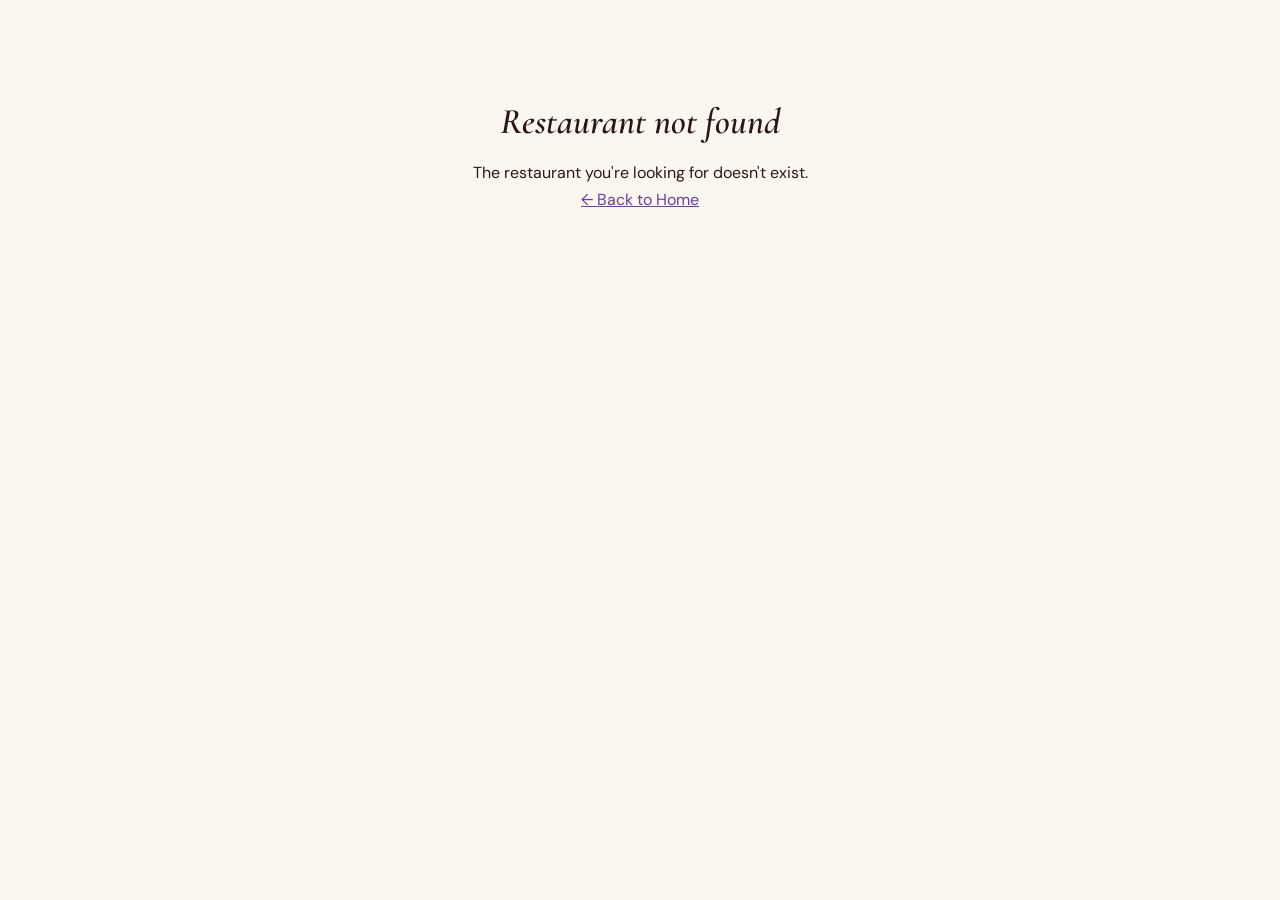
==== restaurant.html @ e4f623a8 "EatLocal - Food ordering platform for Jabalpur restaurants" ====
<!DOCTYPE html>
<html lang="en">
<head>
  <meta charset="UTF-8">
  <meta name="viewport" content="width=device-width, initial-scale=1.0">
  <title>Restaurant - EatLocal</title>
  <link rel="stylesheet" href="style.css">
  <link rel="stylesheet" href="https://unpkg.com/aos@2.3.4/dist/aos.css">
</head>
<body>
  <!-- Back Button -->
  <button class="back-btn" id="backBtn">
    <svg viewBox="0 0 24 24" fill="none" stroke="currentColor" stroke-width="2">
      <path d="M19 12H5M12 19l-7-7 7-7"/>
    </svg>
    Back
  </button>

  <!-- Restaurant Cover -->
  <div class="restaurant-cover" id="restaurantCover">
    <div class="restaurant-cover-gradient" id="coverGradient"></div>
    <img src="" alt="" id="coverImage" style="display: none;">
    <div class="restaurant-actions">
      <button class="action-btn favorite" id="favoriteBtn" title="Add to favorites">
        <svg viewBox="0 0 24 24" fill="currentColor">
          <path d="M12 21.35l-1.45-1.32C5.4 15.36 2 12.28 2 8.5 2 5.42 4.42 3 7.5 3c1.74 0 3.41.81 4.5 2.09C13.09 3.81 14.76 3 16.5 3 19.58 3 22 5.42 22 8.5c0 3.78-3.4 6.86-8.55 11.54L12 21.35z"/>
        </svg>
      </button>
      <button class="action-btn share" id="shareBtn" title="Share">
        <svg viewBox="0 0 24 24" fill="none" stroke="currentColor" stroke-width="2">
          <path d="M4 12v8a2 2 0 0 0 2 2h12a2 2 0 0 0 2-2v-8M16 6l-4-4-4 4M12 2v13"/>
        </svg>
      </button>
    </div>
    <div class="restaurant-cover-overlay">
      <h1 class="restaurant-cover-name" id="restaurantName"></h1>
      <p class="restaurant-cover-tagline" id="restaurantTagline"></p>
      <div class="restaurant-cover-meta"></div>
    </div>
  </div>

  <!-- Info Bar -->
  <div class="info-bar">
    <div class="info-chip" id="statusChip">
      <span class="status-badge open" id="statusBadge">● Open</span>
    </div>
    <div class="info-chip">
      <span class="icon">⭐</span>
      <span id="ratingText"></span>
    </div>
    <div class="info-chip">
      <span class="icon">🕐</span>
      <span id="timingText"></span>
    </div>
    <div class="info-chip">
      <span class="icon">📍</span>
      <span id="areaText"></span>
    </div>
    <div class="info-chip">
      <span class="icon">💰</span>
      <span id="priceText"></span>
    </div>
    <div class="info-chip">
      <span class="icon">🚚</span>
      <span id="deliveryTime"></span>
    </div>
    <div class="info-chip call-btn" id="callBtn">
      <span class="icon">📞</span>
      <span>Call</span>
    </div>
  </div>

  <!-- Menu Category Tabs -->
  <div class="menu-tabs" id="menuTabs"></div>

  <!-- Menu Section -->
  <main class="menu-section" id="menuSection"></main>

  <!-- Sticky Cart Bar -->
  <div class="sticky-cart" id="stickyCart">
    <div class="cart-info">
      <span class="cart-icon">🛒</span>
      <div class="cart-details">
        <span id="cartCount">2 items</span> · <span class="cart-total" id="cartTotal">₹258</span>
      </div>
    </div>
    <button class="place-order-btn" id="placeOrderBtn">Place Order</button>
  </div>

  <!-- WhatsApp Float Button -->
  <a class="whatsapp-float" id="whatsappFloat" href="#" target="_blank">
    <svg viewBox="0 0 24 24">
      <path d="M17.472 14.382c-.297-.149-1.758-.867-2.03-.967-.273-.099-.471-.148-.67.15-.197.297-.767.966-.94 1.164-.173.199-.347.223-.644.075-.297-.15-1.255-.463-2.39-1.475-.883-.788-1.48-1.761-1.653-2.059-.173-.297-.018-.458.13-.606.134-.133.298-.347.446-.52.149-.174.198-.298.298-.497.099-.198.05-.371-.025-.52-.075-.149-.669-1.612-.916-2.207-.242-.579-.487-.5-.669-.51-.173-.008-.371-.01-.57-.01-.198 0-.52.074-.792.372-.272.297-1.04 1.016-1.04 2.479 0 1.462 1.065 2.875 1.213 3.074.149.198 2.096 3.2 5.077 4.487.709.306 1.262.489 1.694.625.712.227 1.36.195 1.871.118.571-.085 1.758-.719 2.006-1.413.248-.694.248-1.289.173-1.413-.074-.124-.272-.198-.57-.347m-5.421 7.403h-.004a9.87 9.87 0 01-5.031-1.378l-.361-.214-3.741.982.998-3.648-.235-.374a9.86 9.86 0 01-1.51-5.26c.001-5.45 4.436-9.884 9.888-9.884 2.64 0 5.122 1.03 6.988 2.898a9.825 9.825 0 012.893 6.994c-.003 5.45-4.437 9.884-9.885 9.884m8.413-18.297A11.815 11.815 0 0012.05 0C5.495 0 .16 5.335.157 11.892c0 2.096.547 4.142 1.588 5.945L.057 24l6.305-1.654a11.882 11.882 0 005.683 1.448h.005c6.554 0 11.89-5.335 11.893-11.893a11.821 11.821 0 00-3.48-8.413z"/>
    </svg>
  </a>

  <!-- Order Modal -->
  <div class="modal-overlay" id="orderModal">
    <div class="modal-panel">
      <div class="modal-handle"></div>
      <div class="modal-header">
        <h2 class="modal-title">Place Your Order</h2>
        <button class="modal-close" id="modalClose">×</button>
      </div>
      <div class="modal-content">
        <!-- Your Details -->
        <div class="form-section">
          <label class="form-label">Your Details</label>
          <input type="text" class="form-input" id="custName" placeholder="Full Name *" required>
          <p class="error-message" id="nameError">Name is required</p>
          <input type="tel" class="form-input" id="custPhone" placeholder="Phone Number *" required style="margin-top: 12px;">
          <p class="error-message" id="phoneError">Phone number is required</p>
          <input type="email" class="form-input" id="custEmail" placeholder="Email (optional)" style="margin-top: 12px;">
        </div>

        <!-- Order Type -->
        <div class="form-section">
          <label class="form-label">Order Type</label>
          <div class="order-type-cards">
            <div class="order-type-card selected" data-type="dine-in">
              <span class="order-type-emoji">🍽</span>
              <span class="order-type-label">Dine In</span>
            </div>
            <div class="order-type-card" data-type="takeaway">
              <span class="order-type-emoji">🛍</span>
              <span class="order-type-label">Takeaway</span>
            </div>
            <div class="order-type-card" data-type="delivery">
              <span class="order-type-emoji">🛵</span>
              <span class="order-type-label">Delivery</span>
            </div>
          </div>
          <div class="conditional-fields" id="conditionalFields">
            <input type="text" class="form-input" id="orderDetail" placeholder="Table Number *">
            <p class="error-message" id="orderDetailError">This field is required</p>
          </div>
        </div>

        <!-- Order Summary -->
        <div class="form-section">
          <label class="form-label">Order Summary</label>
          <div class="order-summary">
            <h4>Order Summary</h4>
            <div id="orderItems"></div>
            <div class="summary-divider"></div>
            <div class="summary-item summary-total">
              <span>Subtotal</span>
              <span id="summaryTotal">₹0</span>
            </div>
            <p class="summary-note">* Delivery charges as per restaurant</p>
          </div>
        </div>

        <!-- Special Request -->
        <div class="form-section">
          <label class="form-label">Special Request (optional)</label>
          <textarea class="form-input" id="specialRequest" rows="3" placeholder="Any special instructions..."></textarea>
        </div>

        <!-- Confirm Button -->
        <button class="confirm-btn" id="confirmBtn">
          <svg viewBox="0 0 24 24">
            <path d="M17.472 14.382c-.297-.149-1.758-.867-2.03-.967-.273-.099-.471-.148-.67.15-.197.297-.767.966-.94 1.164-.173.199-.347.223-.644.075-.297-.15-1.255-.463-2.39-1.475-.883-.788-1.48-1.761-1.653-2.059-.173-.297-.018-.458.13-.606.134-.133.298-.347.446-.52.149-.174.198-.298.298-.497.099-.198.05-.371-.025-.52-.075-.149-.669-1.612-.916-2.207-.242-.579-.487-.5-.669-.51-.173-.008-.371-.01-.57-.01-.198 0-.52.074-.792.372-.272.297-1.04 1.016-1.04 2.479 0 1.462 1.065 2.875 1.213 3.074.149.198 2.096 3.2 5.077 4.487.709.306 1.262.489 1.694.625.712.227 1.36.195 1.871.118.571-.085 1.758-.719 2.006-1.413.248-.694.248-1.289.173-1.413-.074-.124-.272-.198-.57-.347m-5.421 7.403h-.004a9.87 9.87 0 01-5.031-1.378l-.361-.214-3.741.982.998-3.648-.235-.374a9.86 9.86 0 01-1.51-5.26c.001-5.45 4.436-9.884 9.888-9.884 2.64 0 5.122 1.03 6.988 2.898a9.825 9.825 0 012.893 6.994c-.003 5.45-4.437 9.884-9.885 9.884m8.413-18.297A11.815 11.815 0 0012.05 0C5.495 0 .16 5.335.157 11.892c0 2.096.547 4.142 1.588 5.945L.057 24l6.305-1.654a11.882 11.882 0 005.683 1.448h.005c6.554 0 11.89-5.335 11.893-11.893a11.821 11.821 0 00-3.48-8.413z"/>
          </svg>
          ✓ Confirm & Order on WhatsApp
        </button>
      </div>
    </div>
  </div>

  <!-- Toast Notification -->
  <div class="toast" id="toast">✓ Redirecting to WhatsApp...</div>

  <script src="https://unpkg.com/aos@2.3.4/dist/aos.js"></script>
  <script src="data.js"></script>
  <script src="restaurant.js"></script>
  <script>
    AOS.init({ duration: 600, once: true, offset: 60 });
  </script>
</body>
</html>
---- style.css ----
@import url('https://fonts.googleapis.com/css2?family=Cormorant+Garamond:ital,wght@0,400;0,600;0,700;1,400;1,600&family=DM+Sans:wght@300;400;500;600&display=swap');

:root {
  --maroon: #6B1E2E;
  --maroon-dark: #4A1320;
  --maroon-light: #8B2A3F;
  --purple: #6B3FA0;
  --purple-dark: #52318A;
  --purple-light: #8B5CC4;
  --cream: #FAF6F0;
  --cream-2: #F5EDE0;
  --cream-3: #EFE0CB;
  --gold: #C9993A;
  --gold-light: #F0D17A;
  --whatsapp: #25D366;
  --whatsapp-dark: #1DA851;
  --text-on-dark: #FAF6F0;
  --text-primary: #2C1810;
  --text-secondary: #5C4033;
  --text-muted: #9C7B6B;
  --shadow-sm: 0 2px 8px rgba(107,30,46,0.08);
  --shadow-md: 0 4px 24px rgba(107,30,46,0.14);
  --shadow-lg: 0 8px 48px rgba(107,30,46,0.20);
  --shadow-purple: 0 4px 20px rgba(107,63,160,0.30);
  --radius-sm: 8px;
  --radius-md: 16px;
  --radius-lg: 24px;
  --radius-pill: 50px;
  --ease: cubic-bezier(0.4, 0, 0.2, 1);
  --duration: 280ms;
  --font-display: 'Cormorant Garamond', Georgia, serif;
  --font-body: 'DM Sans', sans-serif;
}

* {
  margin: 0;
  padding: 0;
  box-sizing: border-box;
}

html {
  scroll-behavior: smooth;
}

body {
  font-family: var(--font-body);
  background-color: var(--cream);
  color: var(--text-primary);
  line-height: 1.7;
}

::-webkit-scrollbar {
  width: 0;
  height: 0;
}

::selection {
  background: var(--purple);
  color: white;
}

h1 {
  font: 700 italic 52px/1.1 var(--font-display);
}

h2 {
  font: 600 italic 36px/1.2 var(--font-display);
}

h3 {
  font: 600 28px/1.3 var(--font-display);
}

h4 {
  font: 600 22px/1.3 var(--font-display);
}

p {
  font: 400 16px/1.7 var(--font-body);
}

.container {
  max-width: 1200px;
  margin: 0 auto;
  padding: 0 20px;
}

@media (min-width: 640px) {
  .container {
    padding: 0 32px;
  }
}

/* Navbar */
.navbar {
  position: fixed;
  top: 0;
  left: 0;
  right: 0;
  height: 64px;
  background: var(--maroon);
  display: flex;
  align-items: center;
  justify-content: space-between;
  padding: 0 24px;
  z-index: 1000;
  transition: all var(--duration) var(--ease);
}

.navbar.scrolled {
  border-bottom: 1px solid rgba(201,153,58,0.3);
  backdrop-filter: blur(8px);
}

.navbar .logo {
  font-family: var(--font-display);
  font-size: 26px;
  font-weight: 700;
  color: var(--text-on-dark);
}

.navbar .logo span {
  color: var(--gold);
}

.navbar .location {
  display: flex;
  align-items: center;
  gap: 6px;
  padding: 8px 16px;
  border: 1px solid rgba(250,246,240,0.3);
  border-radius: var(--radius-pill);
  color: var(--text-on-dark);
  font-size: 14px;
  cursor: pointer;
  transition: all var(--duration) var(--ease);
}

.navbar .location:hover {
  background: rgba(250,246,240,0.1);
}

.navbar-cart {
  display: flex;
  align-items: center;
  gap: 8px;
  padding: 8px 16px;
  background: var(--purple);
  border-radius: var(--radius-pill);
  color: white;
  font-size: 14px;
  cursor: pointer;
  transition: all var(--duration) var(--ease);
  position: relative;
}

.navbar-cart:hover {
  background: var(--purple-dark);
}

.navbar-cart .cart-badge {
  position: absolute;
  top: -6px;
  right: -6px;
  background: var(--gold);
  color: var(--maroon);
  font-size: 11px;
  font-weight: 600;
  min-width: 20px;
  height: 20px;
  border-radius: 50%;
  display: flex;
  align-items: center;
  justify-content: center;
}

.navbar-cart.empty {
  opacity: 0.5;
  pointer-events: none;
}

@media (max-width: 640px) {
  .navbar {
    height: 56px;
    padding: 0 16px;
  }

  .navbar .logo {
    font-size: 22px;
  }

  .navbar .location {
    padding: 6px 12px;
    font-size: 13px;
  }

  .navbar-cart {
    padding: 6px 12px;
    font-size: 13px;
  }
}

/* Hero Section with Image */
.hero {
  position: relative;
  min-height: 520px;
  padding: 100px 24px 60px;
  overflow: hidden;
}

.hero-bg {
  position: absolute;
  top: 0;
  left: 0;
  right: 0;
  bottom: 0;
  background-size: cover;
  background-position: center;
  filter: blur(3px) brightness(0.4);
  transform: scale(1.1);
}

.hero-overlay {
  position: absolute;
  top: 0;
  left: 0;
  right: 0;
  bottom: 0;
  background: linear-gradient(180deg, rgba(107,30,46,0.7) 0%, rgba(107,30,46,0.5) 50%, rgba(107,30,46,0.8) 100%);
}

.hero-content {
  max-width: 700px;
  margin: 0 auto;
  text-align: center;
  position: relative;
  z-index: 1;
}

.hero-divider {
  width: 80px;
  height: 2px;
  background: linear-gradient(90deg, transparent, var(--gold), transparent);
  margin: 0 auto 24px;
}

.hero h1 {
  color: var(--text-on-dark);
  font-size: 56px;
  margin-bottom: 16px;
  text-shadow: 0 2px 20px rgba(0,0,0,0.3);
}

.hero-subtext {
  color: var(--text-on-dark);
  opacity: 0.9;
  font-size: 17px;
  margin-bottom: 24px;
  font-weight: 300;
}

.hero-pills {
  display: flex;
  justify-content: center;
  flex-wrap: wrap;
  gap: 12px;
  margin-bottom: 32px;
}

.hero-pill {
  padding: 8px 20px;
  border: 1px solid rgba(250,246,240,0.4);
  border-radius: var(--radius-pill);
  color: var(--text-on-dark);
  opacity: 0.9;
  font-size: 14px;
  background: rgba(255,255,255,0.1);
  backdrop-filter: blur(4px);
}

.search-container {
  max-width: 560px;
  margin: 0 auto;
}

.search-bar {
  display: flex;
  background: white;
  border-radius: var(--radius-pill);
  box-shadow: var(--shadow-lg);
  overflow: hidden;
  height: 56px;
}

.search-input {
  flex: 1;
  border: none;
  padding: 0 24px;
  font-size: 15px;
  font-family: var(--font-body);
  color: var(--text-primary);
  outline: none;
}

.search-input::placeholder {
  color: var(--text-muted);
}

.search-input:focus {
  border: 2px solid var(--purple);
}

.search-btn {
  background: var(--purple);
  color: white;
  border: none;
  padding: 12px 28px;
  border-radius: var(--radius-pill);
  font-family: var(--font-body);
  font-size: 14px;
  font-weight: 500;
  cursor: pointer;
  transition: all var(--duration) var(--ease);
}

.search-btn:hover {
  background: var(--purple-dark);
}

.search-btn:active {
  transform: scale(0.97);
}

.hero-wave {
  position: absolute;
  bottom: -1px;
  left: 0;
  right: 0;
}

@media (max-width: 640px) {
  .hero {
    min-height: 480px;
    padding: 80px 16px 40px;
  }

  .hero h1 {
    font-size: 36px;
  }

  .hero-subtext {
    font-size: 14px;
  }

  .hero-pills {
    gap: 8px;
  }

  .hero-pill {
    font-size: 12px;
    padding: 6px 14px;
  }

  .search-bar {
    flex-direction: column;
    border-radius: var(--radius-md);
    height: auto;
    gap: 12px;
    padding: 16px;
  }

  .search-input {
    height: 48px;
    padding: 0 16px;
  }

  .search-btn {
    width: 100%;
    padding: 14px;
  }
}

/* Filter Bar */
.filter-bar {
  background: var(--cream);
  padding: 16px 24px;
  display: flex;
  gap: 12px;
  overflow-x: auto;
  -webkit-overflow-scrolling: touch;
  scrollbar-width: none;
  position: sticky;
  top: 64px;
  z-index: 100;
  box-shadow: var(--shadow-sm);
}

.filter-bar::-webkit-scrollbar {
  display: none;
}

.filter-pill {
  padding: 8px 20px;
  background: var(--cream-2);
  border: 1px solid var(--cream-3);
  border-radius: var(--radius-pill);
  color: var(--text-secondary);
  font-size: 14px;
  white-space: nowrap;
  cursor: pointer;
  transition: all 200ms var(--ease);
}

.filter-pill:hover {
  background: var(--cream-3);
}

.filter-pill.active {
  background: var(--purple);
  color: white;
  border-color: var(--purple);
}

@media (max-width: 640px) {
  .filter-bar {
    padding: 12px 16px;
    top: 56px;
  }

  .filter-pill {
    padding: 6px 16px;
    font-size: 13px;
  }
}

/* Section Heading */
.section-heading {
  padding: 32px 0 16px;
}

.section-heading h2 {
  font-size: 28px;
  color: var(--text-primary);
}

.section-heading p {
  font-size: 14px;
  color: var(--text-muted);
}

/* Restaurant Grid */
.restaurant-grid {
  display: grid;
  grid-template-columns: repeat(auto-fill, minmax(300px, 1fr));
  gap: 24px;
  padding: 32px 0;
}

@media (max-width: 640px) {
  .restaurant-grid {
    grid-template-columns: 1fr;
    gap: 16px;
    padding: 16px 0;
  }
}

/* Restaurant Card */
.restaurant-card {
  background: white;
  border-radius: var(--radius-md);
  box-shadow: var(--shadow-sm);
  overflow: hidden;
  transition: all var(--duration) var(--ease);
  text-decoration: none;
  color: inherit;
  display: block;
}

.restaurant-card:hover {
  transform: translateY(-4px);
  box-shadow: var(--shadow-md);
}

.card-cover {
  height: 200px;
  position: relative;
  overflow: hidden;
}

.card-cover img {
  width: 100%;
  height: 100%;
  object-fit: cover;
  transition: transform 0.5s var(--ease);
}

.restaurant-card:hover .card-cover img {
  transform: scale(1.05);
}

.card-cover-gradient {
  width: 100%;
  height: 100%;
  background: linear-gradient(135deg, var(--maroon) 0%, var(--purple) 100%);
  display: flex;
  align-items: center;
  justify-content: center;
}

.card-cover-initials {
  font-family: var(--font-display);
  font-size: 48px;
  color: var(--gold);
}

.card-badge {
  position: absolute;
  top: 12px;
  right: 12px;
  padding: 4px 12px;
  border-radius: var(--radius-pill);
  font-size: 11px;
  font-weight: 500;
}

.card-badge.open {
  background: var(--whatsapp);
  color: white;
}

.card-badge.closed {
  background: #6B7280;
  color: white;
}

.card-cuisine-tag {
  position: absolute;
  bottom: 12px;
  left: 12px;
  padding: 4px 12px;
  background: rgba(107,30,46,0.75);
  backdrop-filter: blur(4px);
  border-radius: var(--radius-pill);
  color: var(--cream);
  font-size: 11px;
}

.card-body {
  padding: 16px;
}

.card-name {
  font-family: var(--font-display);
  font-size: 20px;
  font-weight: 700;
  color: var(--text-primary);
  margin-bottom: 4px;
}

.card-tagline {
  font-size: 13px;
  color: var(--text-muted);
  font-style: italic;
  margin-bottom: 12px;
}

.card-divider {
  height: 1px;
  background: var(--cream-3);
  margin-bottom: 12px;
}

.card-info {
  display: flex;
  flex-wrap: wrap;
  gap: 8px;
  font-size: 13px;
  color: var(--text-secondary);
}

.card-rating {
  display: flex;
  align-items: center;
  gap: 4px;
}

.card-rating .star {
  color: var(--gold);
}

.card-info-item {
  display: flex;
  align-items: center;
  gap: 4px;
}

/* Empty State */
.empty-state {
  text-align: center;
  padding: 60px 20px;
}

.empty-state-emoji {
  font-size: 64px;
  margin-bottom: 16px;
}

.empty-state h3 {
  font-size: 24px;
  color: var(--text-primary);
  margin-bottom: 8px;
}

.empty-state p {
  font-size: 14px;
  color: var(--text-muted);
}

/* Footer */
.footer {
  background: var(--maroon-dark);
  text-align: center;
  padding: 32px 24px;
  margin-top: 40px;
}

.footer-divider {
  width: 60px;
  height: 1px;
  background: var(--gold);
  opacity: 0.4;
  margin: 0 auto 16px;
}

.footer-logo {
  font-family: var(--font-display);
  font-size: 24px;
  color: var(--text-on-dark);
  margin-bottom: 8px;
}

.footer-logo span {
  color: var(--gold);
}

.footer-tagline {
  font-size: 13px;
  color: var(--text-on-dark);
  opacity: 0.7;
}

/* Restaurant Page - Back Button - Premium */
.back-btn {
  position: fixed;
  top: 20px;
  left: 20px;
  z-index: 900;
  display: flex;
  align-items: center;
  gap: 8px;
  padding: 12px 20px;
  background: rgba(255,255,255,0.95);
  border: none;
  border-radius: 30px;
  color: var(--maroon);
  font-size: 14px;
  font-family: var(--font-body);
  font-weight: 600;
  cursor: pointer;
  transition: all 0.3s cubic-bezier(0.4, 0, 0.2, 1);
  backdrop-filter: blur(12px);
  box-shadow: 0 4px 20px rgba(107,30,46,0.15), 0 0 0 1px rgba(255,255,255,0.5);
  z-index: 1001;
}

.back-btn:hover {
  background: white;
  transform: translateX(-4px);
  box-shadow: 0 8px 30px rgba(107,30,46,0.2), 0 0 0 1px rgba(255,255,255,0.8);
}

.back-btn svg {
  width: 18px;
  height: 18px;
  transition: transform 0.3s var(--ease);
}

.back-btn:hover svg {
  transform: translateX(-4px);
}

@media (min-width: 640px) {
  .back-btn {
    top: 84px;
  }
}

/* Restaurant Cover - World Class */
.restaurant-cover {
  position: relative;
  height: 480px;
  overflow: hidden;
}

.restaurant-cover::before {
  content: '';
  position: absolute;
  top: 0;
  left: 0;
  right: 0;
  height: 200px;
  background: linear-gradient(to bottom, rgba(44,24,16,0.5) 0%, transparent 100%);
  z-index: 2;
}

.restaurant-cover::after {
  content: '';
  position: absolute;
  bottom: 0;
  left: 0;
  right: 0;
  height: 120px;
  background: linear-gradient(to top, rgba(44,24,16,0.95) 0%, rgba(44,24,16,0.3) 60%, transparent 100%);
  z-index: 2;
}

.restaurant-cover-gradient {
  width: 100%;
  height: 100%;
  background: linear-gradient(135deg, var(--maroon) 0%, var(--purple) 40%, var(--maroon-light) 70%, var(--purple-dark) 100%);
}

.restaurant-cover img {
  width: 100%;
  height: 100%;
  object-fit: cover;
  transition: transform 10s cubic-bezier(0.4, 0, 0.2, 1);
}

.restaurant-cover:hover img {
  transform: scale(1.08);
}

.restaurant-cover-overlay {
  position: absolute;
  bottom: 0;
  left: 0;
  right: 0;
  padding: 40px;
  z-index: 3;
}

.restaurant-cover-name {
  font-family: var(--font-display);
  font-size: 48px;
  font-style: italic;
  font-weight: 700;
  color: var(--text-on-dark);
  margin-bottom: 10px;
  text-shadow: 0 4px 20px rgba(0,0,0,0.4);
  letter-spacing: -0.5px;
  animation: slideUp 0.6s ease-out;
}

@keyframes slideUp {
  from {
    opacity: 0;
    transform: translateY(30px);
  }
  to {
    opacity: 1;
    transform: translateY(0);
  }
}

.restaurant-cover-tagline {
  font-size: 18px;
  color: var(--text-on-dark);
  opacity: 0.9;
  font-weight: 300;
  margin-bottom: 24px;
  font-style: italic;
  animation: slideUp 0.6s ease-out 0.1s backwards;
}

.restaurant-cover-meta {
  display: flex;
  align-items: center;
  gap: 14px;
  flex-wrap: wrap;
  animation: slideUp 0.6s ease-out 0.2s backwards;
}

.restaurant-cover-rating {
  display: flex;
  align-items: center;
  gap: 8px;
  background: linear-gradient(135deg, rgba(201,153,58,0.9), rgba(240,209,122,0.9));
  padding: 8px 18px;
  border-radius: 30px;
  color: var(--maroon-dark);
  font-weight: 600;
  box-shadow: 0 4px 15px rgba(201,153,58,0.4);
}

.restaurant-cover-rating .star {
  color: var(--maroon-dark);
  font-size: 18px;
  animation: starPulse 2s ease-in-out infinite;
}

@keyframes starPulse {
  0%, 100% { transform: scale(1); }
  50% { transform: scale(1.2); }
}

.restaurant-cover-cuisine {
  background: linear-gradient(135deg, rgba(107,63,160,0.8), rgba(139,92,196,0.8));
  backdrop-filter: blur(8px);
  padding: 8px 18px;
  border-radius: 30px;
  color: white;
  font-size: 14px;
  font-weight: 500;
  letter-spacing: 0.5px;
  box-shadow: 0 4px 15px rgba(107,63,160,0.3);
}

/* Floating action buttons */
.restaurant-actions {
  position: absolute;
  top: 90px;
  right: 20px;
  display: flex;
  flex-direction: column;
  gap: 12px;
  z-index: 4;
}

.action-btn {
  width: 50px;
  height: 50px;
  border-radius: 50%;
  border: none;
  display: flex;
  align-items: center;
  justify-content: center;
  cursor: pointer;
  transition: all 0.3s var(--ease);
  box-shadow: 0 4px 15px rgba(0,0,0,0.2);
}

.action-btn.favorite {
  background: white;
  color: #ef4444;
}

.action-btn.favorite.active {
  background: #ef4444;
  color: white;
}

.action-btn.share {
  background: white;
  color: var(--maroon);
}

.action-btn:hover {
  transform: scale(1.1);
}

.action-btn svg {
  width: 22px;
  height: 22px;
}

@media (max-width: 640px) {
  .restaurant-cover {
    height: 360px;
  }

  .restaurant-cover-name {
    font-size: 32px;
  }

  .restaurant-cover-tagline {
    font-size: 15px;
  }

  .restaurant-cover-overlay {
    padding: 24px;
  }

  .restaurant-actions {
    top: 80px;
    right: 12px;
  }

  .action-btn {
    width: 44px;
    height: 44px;
  }
}

/* Info Bar - Premium */
.info-bar {
  background: linear-gradient(180deg, white 0%, var(--cream) 100%);
  padding: 20px 32px;
  display: flex;
  gap: 16px;
  overflow-x: auto;
  -webkit-overflow-scrolling: touch;
  border-bottom: 1px solid var(--cream-3);
  box-shadow: 0 4px 20px rgba(107,30,46,0.05);
}

.info-chip {
  display: flex;
  align-items: center;
  gap: 10px;
  font-size: 13px;
  color: var(--text-secondary);
  white-space: nowrap;
  padding: 10px 18px;
  background: white;
  border-radius: 12px;
  border: 1px solid var(--cream-3);
  transition: all 0.25s var(--ease);
  box-shadow: 0 2px 8px rgba(107,30,46,0.04);
}

.info-chip:hover {
  background: var(--cream);
  border-color: var(--purple-light);
  transform: translateY(-2px);
  box-shadow: 0 4px 12px rgba(107,30,46,0.08);
}

.info-chip .icon {
  font-size: 16px;
  width: 20px;
  text-align: center;
}

.info-chip .status-badge {
  padding: 6px 14px;
  border-radius: 20px;
  font-size: 12px;
  font-weight: 600;
  letter-spacing: 0.3px;
}

.info-chip .status-badge.open {
  background: linear-gradient(135deg, var(--whatsapp), #20b858);
  color: white;
  box-shadow: 0 2px 8px rgba(37,211,102,0.3);
}

.info-chip .status-badge.closed {
  background: linear-gradient(135deg, #6B7280, #9CA3AF);
  color: white;
}

.info-chip strong {
  color: var(--text-primary);
  font-weight: 600;
}

.info-chip.call-btn {
  background: linear-gradient(135deg, var(--whatsapp), #20b858);
  color: white;
  border: none;
  cursor: pointer;
}

.info-chip.call-btn:hover {
  background: var(--whatsapp-dark);
  transform: translateY(-2px);
  box-shadow: 0 4px 15px rgba(37,211,102,0.4);
}

.info-chip.call-btn .icon {
  color: white;
}

/* Menu Category Tabs - Premium */
.menu-tabs {
  background: linear-gradient(180deg, white 0%, var(--cream) 100%);
  padding: 20px 32px;
  display: flex;
  gap: 12px;
  overflow-x: auto;
  -webkit-overflow-scrolling: touch;
  position: sticky;
  top: 64px;
  z-index: 100;
  border-bottom: 1px solid var(--cream-3);
  box-shadow: 0 4px 20px rgba(107,30,46,0.06);
}

.menu-tab {
  padding: 14px 28px;
  background: white;
  border: 2px solid var(--cream-3);
  border-radius: 30px;
  color: var(--text-secondary);
  font-size: 14px;
  font-weight: 600;
  white-space: nowrap;
  cursor: pointer;
  transition: all 0.3s cubic-bezier(0.4, 0, 0.2, 1);
  position: relative;
  overflow: hidden;
}

.menu-tab::before {
  content: '';
  position: absolute;
  top: 0;
  left: 0;
  right: 0;
  bottom: 0;
  background: linear-gradient(135deg, var(--maroon), var(--maroon-light));
  opacity: 0;
  transition: opacity 0.3s var(--ease);
  border-radius: 28px;
}

.menu-tab:hover {
  border-color: var(--purple-light);
  transform: translateY(-2px);
  box-shadow: 0 6px 20px rgba(107,30,46,0.12);
}

.menu-tab:hover::before {
  opacity: 0.05;
}

.menu-tab.active {
  background: linear-gradient(135deg, var(--maroon), var(--maroon-light));
  color: var(--text-on-dark);
  border-color: var(--maroon);
  box-shadow: 0 6px 20px rgba(107,30,46,0.25);
}

.menu-tab.active::before {
  opacity: 1;
}

.menu-tab span {
  position: relative;
  z-index: 1;
}

.menu-tab:hover {
  background: var(--cream-3);
}

.menu-tab.active {
  background: var(--maroon);
  color: var(--text-on-dark);
}

@media (max-width: 640px) {
  .menu-tabs {
    top: 56px;
    padding: 12px 16px;
  }
}

/* Menu Section - World Class */
.menu-section {
  padding: 32px;
  max-width: 900px;
  margin: 0 auto;
}

.menu-category {
  margin-bottom: 48px;
  animation: fadeInUp 0.6s cubic-bezier(0.4, 0, 0.2, 1);
}

@keyframes fadeInUp {
  from {
    opacity: 0;
    transform: translateY(30px);
  }
  to {
    opacity: 1;
    transform: translateY(0);
  }
}

.category-header {
  display: flex;
  align-items: center;
  gap: 20px;
  margin-bottom: 24px;
  padding-bottom: 16px;
  border-bottom: 2px solid var(--cream-3);
}

.category-heading {
  font-family: var(--font-display);
  font-size: 30px;
  color: var(--maroon);
  font-weight: 700;
  position: relative;
  letter-spacing: -0.5px;
  display: flex;
  align-items: center;
  gap: 12px;
}

.category-heading::after {
  content: '';
  position: absolute;
  bottom: -8px;
  left: 0;
  width: 80px;
  height: 4px;
  background: linear-gradient(90deg, var(--gold), var(--gold-light), transparent);
  border-radius: 2px;
}

.category-item-count {
  background: linear-gradient(135deg, var(--cream-2), var(--cream-3));
  padding: 6px 16px;
  border-radius: 20px;
  font-size: 13px;
  color: var(--text-muted);
  font-weight: 500;
}

.category-divider {
  height: 2px;
  background: linear-gradient(90deg, var(--cream-3) 0%, transparent 100%);
  margin-bottom: 24px;
}

/* Menu Item - World Class */
.menu-item {
  background: white;
  border: 1px solid var(--cream-3);
  border-radius: 20px;
  padding: 24px;
  margin-bottom: 20px;
  display: flex;
  gap: 24px;
  transition: all 0.4s cubic-bezier(0.4, 0, 0.2, 1);
  position: relative;
  overflow: visible;
  box-shadow: 0 2px 8px rgba(107,30,46,0.04);
}

.menu-item::before {
  content: '';
  position: absolute;
  left: 0;
  top: 0;
  bottom: 0;
  width: 5px;
  background: linear-gradient(180deg, var(--maroon), var(--purple));
  border-radius: 20px 0 0 20px;
  transform: scaleY(0);
  transition: transform 0.4s var(--ease);
}

.menu-item:hover {
  border-color: var(--purple-light);
  box-shadow: 0 12px 40px rgba(107,30,46,0.12);
  transform: translateY(-4px);
}

.menu-item:hover::before {
  transform: scaleY(1);
}

.menu-item-info {
  flex: 1;
  min-width: 0;
}

.menu-item-header {
  display: flex;
  align-items: center;
  gap: 12px;
  margin-bottom: 8px;
  flex-wrap: wrap;
}

.veg-indicator {
  width: 14px;
  height: 14px;
  border-radius: 50%;
  flex-shrink: 0;
  box-shadow: 0 2px 6px rgba(0,0,0,0.15);
  border: 2px solid rgba(255,255,255,0.5);
}

.veg-indicator.veg {
  background: #22C55E;
}

.veg-indicator.non-veg {
  background: #EF4444;
}

.menu-item-name {
  font-size: 18px;
  font-weight: 700;
  color: var(--text-primary);
  letter-spacing: -0.3px;
  position: relative;
}

.menu-item-badge {
  padding: 5px 14px;
  background: linear-gradient(135deg, var(--gold), var(--gold-light));
  color: var(--maroon-dark);
  border-radius: 20px;
  font-size: 11px;
  font-weight: 700;
  text-transform: uppercase;
  letter-spacing: 0.8px;
  box-shadow: 0 2px 8px rgba(201,153,58,0.3);
}

.menu-item-description {
  font-size: 15px;
  color: var(--text-muted);
  margin-bottom: 16px;
  line-height: 1.6;
  display: -webkit-box;
  -webkit-line-clamp: 2;
  -webkit-box-orient: vertical;
  overflow: hidden;
}

.menu-item-footer {
  display: flex;
  align-items: center;
  justify-content: space-between;
  gap: 16px;
  flex-wrap: wrap;
}

.menu-item-price {
  font-size: 20px;
  font-weight: 800;
  color: var(--maroon);
  display: flex;
  align-items: baseline;
  gap: 2px;
  letter-spacing: -0.5px;
}

.menu-item-price::before {
  content: '₹';
  font-size: 14px;
  font-weight: 600;
  opacity: 0.7;
}

.menu-item-image {
  width: 120px;
  height: 120px;
  border-radius: 20px;
  background: linear-gradient(135deg, var(--cream-2) 0%, var(--cream-3) 100%);
  flex-shrink: 0;
  display: flex;
  align-items: center;
  justify-content: center;
  overflow: hidden;
  box-shadow: 0 8px 24px rgba(107,30,46,0.1);
  transition: all 0.4s cubic-bezier(0.4, 0, 0.2, 1);
}

.menu-item:hover .menu-item-image {
  transform: scale(1.08) rotate(2deg);
  box-shadow: 0 12px 32px rgba(107,30,46,0.15);
}

/* Popular Items Grid - Premium */
.popular-items-grid {
  display: grid;
  grid-template-columns: repeat(2, 1fr);
  gap: 16px;
}

@media (max-width: 640px) {
  .popular-items-grid {
    grid-template-columns: 1fr;
  }
}

.menu-item-image img {
  width: 100%;
  height: 100%;
  object-fit: cover;
}

.add-btn {
  border: 2px solid var(--purple);
  color: var(--purple);
  background: white;
  border-radius: 25px;
  padding: 12px 28px;
  font-size: 14px;
  font-family: var(--font-body);
  font-weight: 700;
  cursor: pointer;
  transition: all 0.3s cubic-bezier(0.4, 0, 0.2, 1);
  display: inline-flex;
  align-items: center;
  gap: 8px;
  box-shadow: 0 4px 12px rgba(107,63,160,0.15);
}

.add-btn:hover {
  background: linear-gradient(135deg, var(--purple), var(--purple-dark));
  color: white;
  transform: scale(1.05);
  box-shadow: 0 8px 24px rgba(107,63,160,0.35);
}

.add-btn:active {
  transform: scale(0.95);
}

.quantity-control {
  display: inline-flex;
  align-items: center;
  gap: 8px;
  margin-top: 8px;
  background: linear-gradient(135deg, var(--purple), var(--purple-dark));
  border-radius: 25px;
  padding: 6px;
  box-shadow: 0 4px 12px rgba(107,63,160,0.3);
}

.quantity-control .qty-btn {
  width: 32px;
  height: 32px;
  border-radius: 50%;
  border: none;
  background: white;
  color: var(--purple);
  font-size: 18px;
  font-weight: 700;
  cursor: pointer;
  display: flex;
  align-items: center;
  justify-content: center;
  transition: all 0.2s var(--ease);
  box-shadow: 0 2px 6px rgba(0,0,0,0.1);
}

.quantity-control .qty-btn:hover {
  background: var(--gold);
  color: var(--maroon-dark);
  transform: scale(1.1);
}

.quantity-control .qty-btn:active {
  transform: scale(0.9);
}

.quantity-control .qty-count {
  font-size: 15px;
  font-weight: 700;
  color: white;
  min-width: 24px;
  text-align: center;
  padding: 0 4px;
}

/* Sticky Cart Bar - World Class */
.sticky-cart {
  position: fixed;
  bottom: 0;
  left: 0;
  right: 0;
  background: linear-gradient(135deg, var(--maroon) 0%, var(--maroon-dark) 50%, var(--purple-dark) 100%);
  padding: 18px 32px;
  padding-bottom: max(24px, env(safe-area-inset-bottom));
  display: flex;
  align-items: center;
  justify-content: space-between;
  z-index: 800;
  transform: translateY(120%);
  transition: transform 400ms cubic-bezier(0.34,1.56,0.64,1);
  box-shadow: 0 -10px 40px rgba(107,30,46,0.4), 0 0 0 1px rgba(201,153,58,0.1);
}

.sticky-cart.visible {
  transform: translateY(0);
}

.cart-info {
  display: flex;
  align-items: center;
  gap: 16px;
  color: var(--text-on-dark);
}

.cart-icon {
  font-size: 24px;
  background: linear-gradient(135deg, var(--gold), var(--gold-light));
  width: 56px;
  height: 56px;
  border-radius: 16px;
  display: flex;
  align-items: center;
  justify-content: center;
  box-shadow: 0 6px 20px rgba(201,153,58,0.4);
  position: relative;
  animation: cartBounce 2s ease-in-out infinite;
}

@keyframes cartBounce {
  0%, 100% { transform: translateY(0); }
  50% { transform: translateY(-3px); }
}

.cart-details {
  font-size: 14px;
}

.cart-item-name {
  font-weight: 600;
  margin-bottom: 4px;
  font-size: 15px;
}

.cart-total {
  font-size: 22px;
  font-weight: 800;
  color: var(--gold);
  letter-spacing: -0.5px;
}

.place-order-btn {
  background: linear-gradient(135deg, var(--whatsapp), #1da851);
  color: white;
  border: none;
  padding: 16px 36px;
  border-radius: 30px;
  font-size: 16px;
  font-weight: 700;
  font-family: var(--font-body);
  cursor: pointer;
  transition: all 0.3s cubic-bezier(0.4, 0, 0.2, 1);
  display: flex;
  align-items: center;
  gap: 12px;
  box-shadow: 0 8px 24px rgba(37,211,102,0.4);
  letter-spacing: 0.5px;
}

.place-order-btn:hover {
  transform: scale(1.05) translateY(-2px);
  box-shadow: 0 12px 32px rgba(37,211,102,0.5);
}

.place-order-btn:active {
  transform: scale(0.98);
}

.place-order-btn svg {
  width: 22px;
  height: 22px;
}

@media (max-width: 640px) {
  .sticky-cart {
    padding: 12px 16px;
  }

  .cart-icon {
    width: 40px;
    height: 40px;
    font-size: 20px;
  }

  .place-order-btn {
    padding: 12px 20px;
    font-size: 14px;
  }
}

/* WhatsApp Float Button - Enhanced */
.whatsapp-float {
  position: fixed;
  bottom: 24px;
  right: 20px;
  width: 60px;
  height: 60px;
  background: linear-gradient(135deg, var(--whatsapp), #20b858);
  border-radius: 50%;
  display: flex;
  align-items: center;
  justify-content: center;
  box-shadow: 0 8px 24px rgba(37,211,102,0.5);
  z-index: 700;
  cursor: pointer;
  transition: all var(--duration) var(--ease);
  animation: float 3s ease-in-out infinite;
}

@keyframes float {
  0%, 100% {
    transform: translateY(0);
  }
  50% {
    transform: translateY(-8px);
  }
}

.whatsapp-float:hover {
  transform: scale(1.1);
  box-shadow: 0 12px 32px rgba(37,211,102,0.6);
}

.whatsapp-float svg {
  width: 30px;
  height: 30px;
  fill: white;
}

.whatsapp-float::after {
  content: 'Chat';
  position: absolute;
  right: 70px;
  background: var(--maroon);
  color: white;
  padding: 6px 12px;
  border-radius: var(--radius-pill);
  font-size: 12px;
  font-weight: 500;
  white-space: nowrap;
  opacity: 0;
  transform: translateX(10px);
  transition: all 200ms var(--ease);
  pointer-events: none;
}

.whatsapp-float:hover::after {
  opacity: 1;
  transform: translateX(0);
}

.whatsapp-float.with-cart {
  bottom: 96px;
}

@media (max-width: 640px) {
  .whatsapp-float {
    bottom: 88px;
    width: 56px;
    height: 56px;
  }

  .whatsapp-float svg {
    width: 26px;
    height: 26px;
  }

  .whatsapp-float.with-cart {
    bottom: 160px;
  }

  .whatsapp-float::after {
    display: none;
  }
}

/* Order Modal */
.modal-overlay {
  position: fixed;
  inset: 0;
  background: rgba(44,24,16,0.7);
  backdrop-filter: blur(4px);
  z-index: 2000;
  display: none;
  align-items: flex-end;
  justify-content: center;
}

.modal-overlay.visible {
  display: flex;
}

.modal-panel {
  background: var(--cream);
  width: 100%;
  max-width: 480px;
  max-height: 92vh;
  overflow-y: auto;
  border-radius: 24px 24px 0 0;
  transform: translateY(100%);
  transition: transform 350ms cubic-bezier(0.34,1.56,0.64,1);
}

.modal-overlay.visible .modal-panel {
  transform: translateY(0);
}

@media (min-width: 640px) {
  .modal-overlay {
    align-items: center;
  }

  .modal-panel {
    border-radius: 24px;
    transform: scale(0.9);
    opacity: 0;
    transition: all 300ms var(--ease);
  }

  .modal-overlay.visible .modal-panel {
    transform: scale(1);
    opacity: 1;
  }
}

.modal-handle {
  width: 40px;
  height: 4px;
  background: var(--cream-3);
  border-radius: 2px;
  margin: 12px auto;
}

.modal-header {
  display: flex;
  align-items: center;
  justify-content: space-between;
  padding: 0 24px 16px;
  border-bottom: 1px solid var(--cream-3);
}

.modal-title {
  font-family: var(--font-display);
  font-size: 24px;
  font-style: italic;
  color: var(--maroon);
}

.modal-close {
  width: 36px;
  height: 36px;
  border-radius: 50%;
  background: var(--cream-2);
  border: none;
  font-size: 20px;
  color: var(--text-secondary);
  cursor: pointer;
  display: flex;
  align-items: center;
  justify-content: center;
}

.modal-content {
  padding: 24px;
}

.form-section {
  margin-bottom: 24px;
}

.form-label {
  display: block;
  font-size: 12px;
  text-transform: uppercase;
  letter-spacing: 0.08em;
  color: var(--text-muted);
  margin-bottom: 8px;
}

.form-input {
  width: 100%;
  height: 48px;
  border: 1.5px solid var(--cream-3);
  border-radius: 12px;
  padding: 0 16px;
  font-size: 14px;
  font-family: var(--font-body);
  color: var(--text-primary);
  background: white;
  transition: all var(--duration) var(--ease);
}

.form-input:focus {
  outline: none;
  border-color: var(--purple);
  box-shadow: 0 0 0 3px rgba(107,63,160,0.12);
}

.form-input.error {
  border-color: #EF4444;
  animation: shake 0.3s ease;
}

@keyframes shake {
  0%, 100% { transform: translateX(0); }
  25% { transform: translateX(-4px); }
  75% { transform: translateX(4px); }
}

.error-message {
  font-size: 12px;
  color: #EF4444;
  margin-top: 4px;
  display: none;
}

.error-message.visible {
  display: block;
}

textarea.form-input {
  height: auto;
  padding: 12px 16px;
  resize: none;
}

/* Order Type Cards */
.order-type-cards {
  display: flex;
  gap: 12px;
}

.order-type-card {
  flex: 1;
  border: 1.5px solid var(--cream-3);
  border-radius: 12px;
  padding: 16px;
  text-align: center;
  cursor: pointer;
  transition: all var(--duration) var(--ease);
}

.order-type-card:hover {
  background: var(--cream-2);
}

.order-type-card.selected {
  border-color: var(--purple);
  background: rgba(107,63,160,0.06);
  color: var(--purple);
}

.order-type-emoji {
  font-size: 28px;
  display: block;
  margin-bottom: 8px;
}

.order-type-label {
  font-size: 13px;
  font-weight: 600;
}

.conditional-fields {
  margin-top: 16px;
  max-height: 0;
  overflow: hidden;
  transition: max-height 300ms var(--ease);
}

.conditional-fields.visible {
  max-height: 200px;
}

/* Order Summary */
.order-summary {
  background: white;
  border-radius: 12px;
  padding: 16px;
  margin-bottom: 24px;
}

.order-summary h4 {
  font-size: 14px;
  font-weight: 600;
  color: var(--text-secondary);
  margin-bottom: 12px;
}

.summary-item {
  display: flex;
  justify-content: space-between;
  font-size: 14px;
  color: var(--text-primary);
  margin-bottom: 8px;
}

.summary-divider {
  height: 1px;
  background: var(--cream-3);
  margin: 12px 0;
}

.summary-total {
  font-weight: 600;
  color: var(--maroon);
}

.summary-note {
  font-size: 12px;
  font-style: italic;
  color: var(--text-muted);
  margin-top: 8px;
}

/* Confirm Button */
.confirm-btn {
  width: 100%;
  height: 56px;
  background: var(--whatsapp);
  color: white;
  border: none;
  border-radius: var(--radius-pill);
  font-size: 16px;
  font-weight: 600;
  font-family: var(--font-body);
  cursor: pointer;
  display: flex;
  align-items: center;
  justify-content: center;
  gap: 8px;
  transition: all var(--duration) var(--ease);
}

.confirm-btn:hover {
  background: var(--whatsapp-dark);
  transform: scale(1.01);
}

.confirm-btn:active {
  transform: scale(0.98);
}

.confirm-btn svg {
  width: 24px;
  height: 24px;
  fill: white;
}

/* Toast Notification */
.toast {
  position: fixed;
  bottom: 24px;
  left: 50%;
  transform: translateX(-50%) translateY(100px);
  background: var(--whatsapp);
  color: white;
  padding: 12px 24px;
  border-radius: var(--radius-pill);
  font-size: 14px;
  z-index: 3000;
  transition: transform 300ms var(--ease);
}

.toast.visible {
  transform: translateX(-50%) translateY(0);
}

/* Not Found */
.not-found {
  text-align: center;
  padding: 100px 24px;
}

.not-found h2 {
  margin-bottom: 16px;
}

.not-found a {
  color: var(--purple);
}

/* AOS adjustments */
[data-aos] {
  pointer-events: none;
}

[data-aos].aos-animate {
  pointer-events: auto;
}

/* Cart Dropdown (for top cart) */
.cart-dropdown {
  position: absolute;
  top: calc(100% + 8px);
  right: 0;
  width: 360px;
  background: white;
  border-radius: 16px;
  box-shadow: 0 10px 40px rgba(107,30,46,0.2), 0 0 0 1px rgba(107,30,46,0.05);
  display: none;
  z-index: 1100;
  max-height: 450px;
  overflow-y: auto;
  animation: dropdownSlide 0.3s ease;
}

@keyframes dropdownSlide {
  from {
    opacity: 0;
    transform: translateY(-10px);
  }
  to {
    opacity: 1;
    transform: translateY(0);
  }
}

.cart-dropdown.visible {
  display: block;
}

.cart-dropdown-header {
  padding: 16px;
  border-bottom: 1px solid var(--cream-3);
  font-weight: 600;
  color: var(--maroon);
}

.cart-restaurant-info {
  font-size: 13px;
  color: var(--text-secondary);
  font-weight: 500;
}

.cart-header-row {
  display: flex;
  justify-content: space-between;
  align-items: center;
  padding: 12px 0;
  border-bottom: 1px solid var(--cream-2);
}

.clear-cart-btn {
  background: none;
  border: none;
  color: #ef4444;
  font-size: 12px;
  font-weight: 600;
  cursor: pointer;
  padding: 4px 10px;
  border-radius: 12px;
  transition: all 0.2s var(--ease);
}

.clear-cart-btn:hover {
  background: #fef2f2;
}

.cart-dropdown-items {
  padding: 12px;
}

.cart-dropdown-item {
  display: flex;
  justify-content: space-between;
  align-items: center;
  padding: 12px 0;
  border-bottom: 1px solid var(--cream-2);
}

.cart-dropdown-item:last-child {
  border-bottom: none;
}

.cart-item-info {
  flex: 1;
  min-width: 0;
}

.cart-item-name {
  font-size: 14px;
  font-weight: 600;
  color: var(--text-primary);
  margin-bottom: 2px;
}

.cart-item-price {
  font-size: 12px;
  color: var(--text-muted);
}

.cart-item-qty {
  display: flex;
  align-items: center;
  gap: 6px;
  margin: 0 12px;
}

.cart-qty-btn {
  width: 28px;
  height: 28px;
  border-radius: 50%;
  border: none;
  font-size: 16px;
  font-weight: 700;
  cursor: pointer;
  display: flex;
  align-items: center;
  justify-content: center;
  transition: all 0.2s var(--ease);
}

.cart-qty-btn.minus {
  background: #fee2e2;
  color: #dc2626;
}

.cart-qty-btn.minus:hover {
  background: #dc2626;
  color: white;
  transform: scale(1.1);
}

.cart-qty-btn.plus {
  background: #dcfce7;
  color: #16a34a;
}

.cart-qty-btn.plus:hover {
  background: #16a34a;
  color: white;
  transform: scale(1.1);
}

.cart-qty-count {
  font-size: 14px;
  font-weight: 600;
  color: var(--text-primary);
  min-width: 20px;
  text-align: center;
}

.cart-item-total {
  font-size: 14px;
  font-weight: 700;
  color: var(--maroon);
  min-width: 60px;
  text-align: right;
}

.cart-dropdown-footer {
  padding: 16px;
  border-top: 1px solid var(--cream-3);
  background: linear-gradient(180deg, var(--cream-2), white);
  border-radius: 0 0 16px 16px;
}

.cart-dropdown-total {
  display: flex;
  justify-content: space-between;
  font-weight: 600;
  margin-bottom: 12px;
}

.cart-dropdown-btn {
  width: 100%;
  background: var(--purple);
  color: white;
  border: none;
  padding: 12px;
  border-radius: var(--radius-pill);
  font-weight: 600;
  cursor: pointer;
  transition: all var(--duration) var(--ease);
}

.cart-dropdown-btn:hover {
  background: var(--purple-dark);
}

.cart-empty-msg {
  padding: 24px;
  text-align: center;
  color: var(--text-muted);
}

/* Navbar cart container */
.navbar-cart-container {
  position: relative;
}
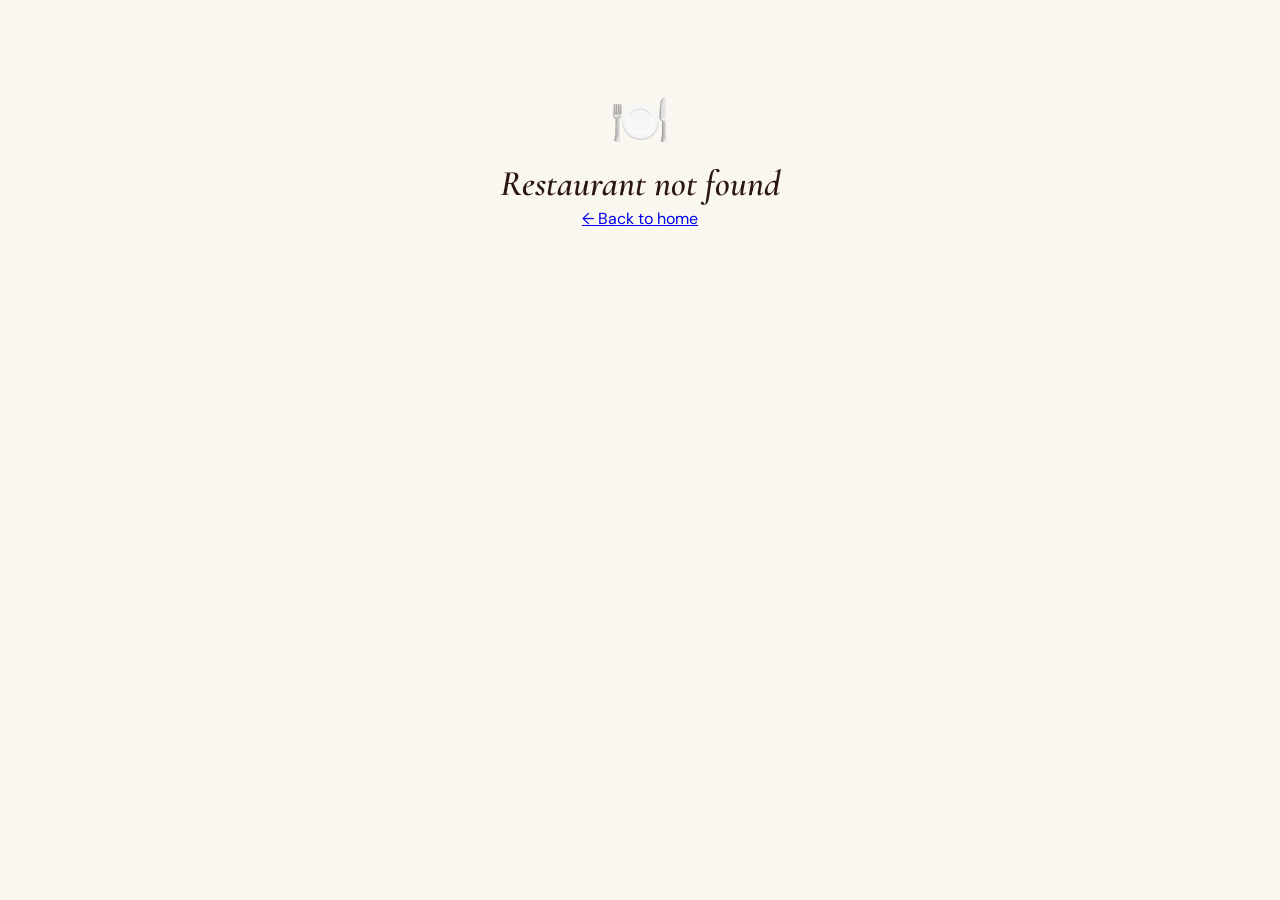
==== commit c9d0ddbe: "Fix all bugs - restaurant rendering, cart, ordering flow, mobile UX" ====
--- a/restaurant.html
+++ b/restaurant.html
@@ -79,12 +79,18 @@
   <!-- Sticky Cart Bar -->
   <div class="sticky-cart" id="stickyCart">
     <div class="cart-info">
-      <span class="cart-icon">🛒</span>
+      <div class="cart-icon">🛒</div>
       <div class="cart-details">
-        <span id="cartCount">2 items</span> · <span class="cart-total" id="cartTotal">₹258</span>
+        <div class="cart-item-name" id="cartItemName"></div>
+        <span id="cartCount">0 items</span> · <span class="cart-total" id="cartTotal">₹0</span>
       </div>
     </div>
-    <button class="place-order-btn" id="placeOrderBtn">Place Order</button>
+    <button class="place-order-btn" id="placeOrderBtn">
+      <span>Place Order</span>
+      <svg viewBox="0 0 24 24" fill="none" stroke="currentColor" stroke-width="2">
+        <path d="M5 12h14M12 5l7 7-7 7"/>
+      </svg>
+    </button>
   </div>
 
   <!-- WhatsApp Float Button -->
@@ -103,12 +109,12 @@
         <button class="modal-close" id="modalClose">×</button>
       </div>
       <div class="modal-content">
-        <!-- Your Details -->
+        <!-- Customer Details -->
         <div class="form-section">
           <label class="form-label">Your Details</label>
-          <input type="text" class="form-input" id="custName" placeholder="Full Name *" required>
+          <input type="text" class="form-input" id="custName" placeholder="Full Name *">
           <p class="error-message" id="nameError">Name is required</p>
-          <input type="tel" class="form-input" id="custPhone" placeholder="Phone Number *" required style="margin-top: 12px;">
+          <input type="tel" class="form-input" id="custPhone" placeholder="Phone Number *" style="margin-top: 12px;">
           <p class="error-message" id="phoneError">Phone number is required</p>
           <input type="email" class="form-input" id="custEmail" placeholder="Email (optional)" style="margin-top: 12px;">
         </div>
@@ -169,7 +175,7 @@
   </div>
 
   <!-- Toast Notification -->
-  <div class="toast" id="toast">✓ Redirecting to WhatsApp...</div>
+  <div class="toast" id="toast">✓ Opening WhatsApp...</div>
 
   <script src="https://unpkg.com/aos@2.3.4/dist/aos.js"></script>
   <script src="data.js"></script>
--- a/style.css
+++ b/style.css
@@ -47,6 +47,15 @@
   background-color: var(--cream);
   color: var(--text-primary);
   line-height: 1.7;
+  overflow-x: hidden;
+}
+
+/* Image fallback styles */
+.item-img-placeholder {
+  width: 100%;
+  height: 100%;
+  background: linear-gradient(135deg, var(--cream-2), var(--cream-3));
+  border-radius: 8px;
 }
 
 ::-webkit-scrollbar {
@@ -400,7 +409,7 @@
 }
 
 .filter-pill {
-  padding: 8px 20px;
+  padding: 12px 20px;
   background: var(--cream-2);
   border: 1px solid var(--cream-3);
   border-radius: var(--radius-pill);
@@ -409,6 +418,7 @@
   white-space: nowrap;
   cursor: pointer;
   transition: all 200ms var(--ease);
+  min-height: 44px;
 }
 
 .filter-pill:hover {
@@ -1575,7 +1585,7 @@
   }
 }
 
-/* Order Modal */
+/* Order Modal - Mobile Bottom Sheet */
 .modal-overlay {
   position: fixed;
   inset: 0;
@@ -1606,6 +1616,19 @@
   transform: translateY(0);
 }
 
+/* Mobile (< 640px) - Bottom Sheet */
+@media (max-width: 640px) {
+  .modal-panel {
+    position: fixed;
+    bottom: 0;
+    left: 0;
+    right: 0;
+    max-height: 92vh;
+    border-radius: 24px 24px 0 0;
+  }
+}
+
+/* Desktop (>= 640px) - Centered Dialog */
 @media (min-width: 640px) {
   .modal-overlay {
     align-items: center;
@@ -1616,6 +1639,7 @@
     transform: scale(0.9);
     opacity: 0;
     transition: all 300ms var(--ease);
+    margin: auto;
   }
 
   .modal-overlay.visible .modal-panel {
